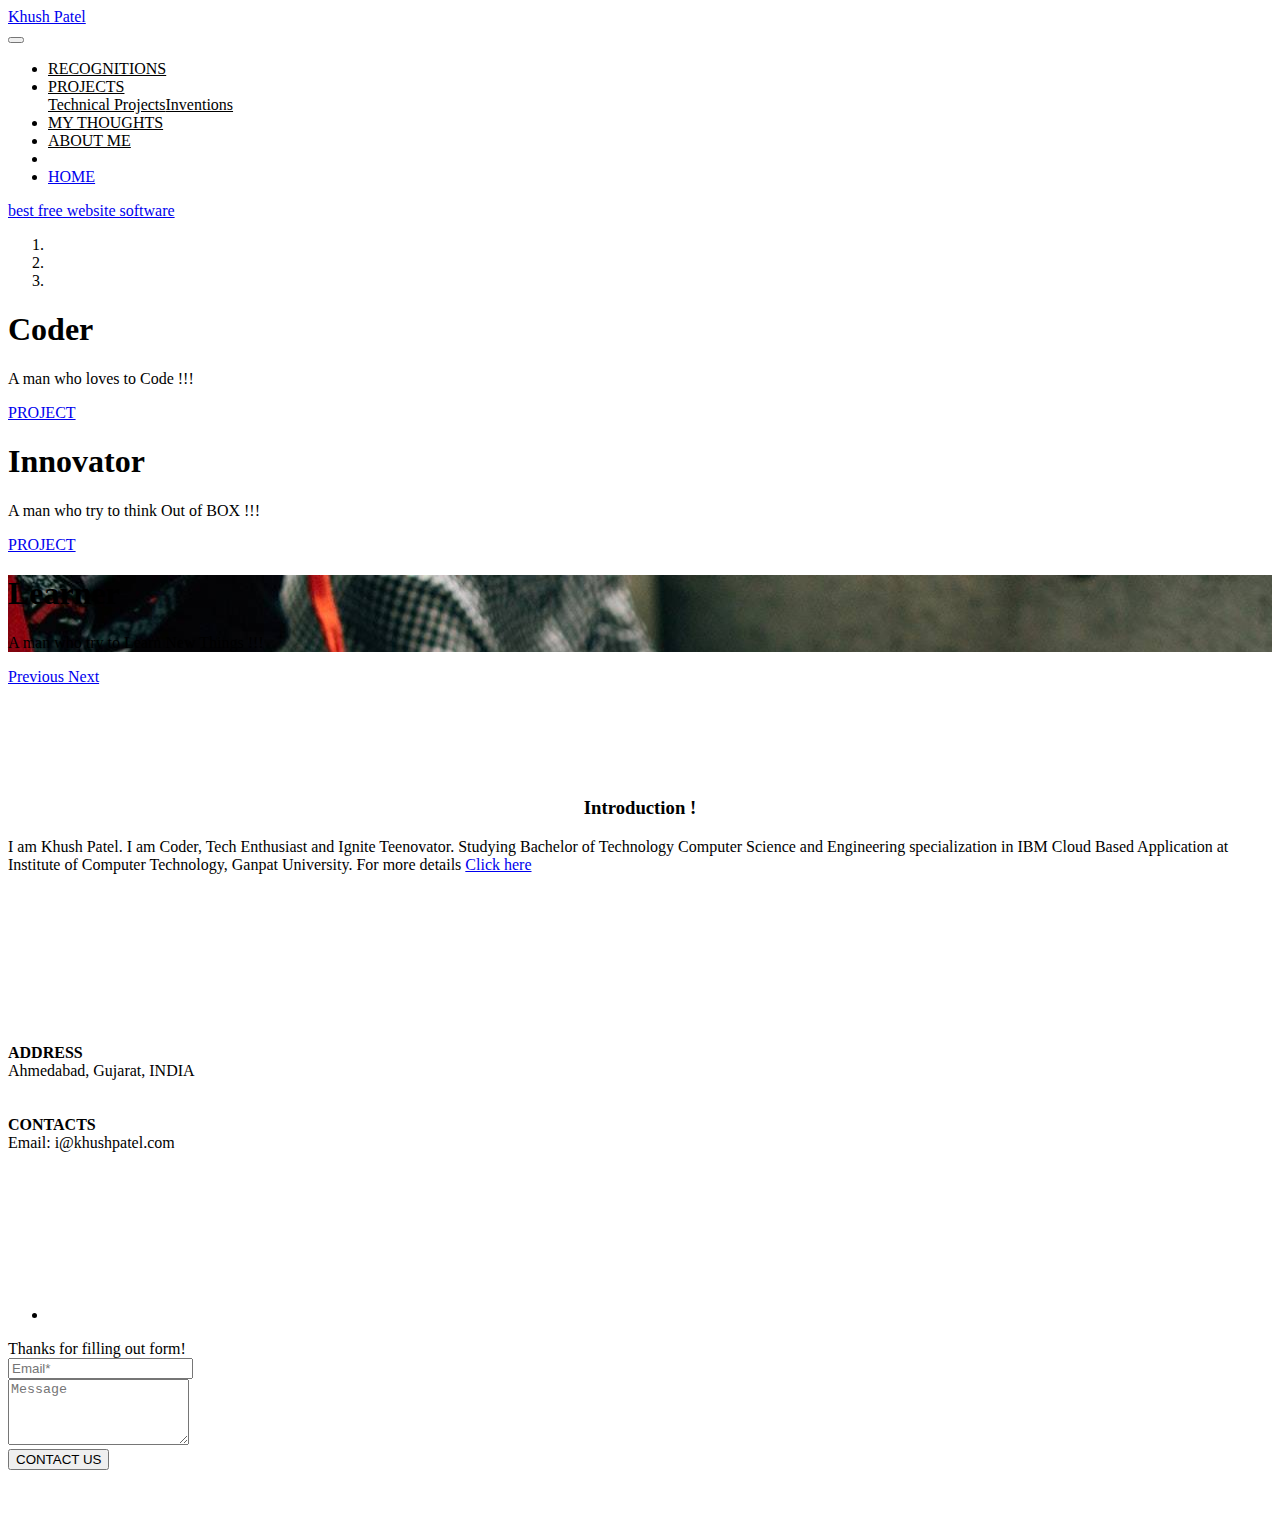
==== index.html @ f8b576a8 "create github pages" ====
<!DOCTYPE html>
<html >
<head>
  <!-- Site made with Mobirise Website Builder v4.6.2, https://mobirise.com -->
  <meta charset="UTF-8">
  <meta http-equiv="X-UA-Compatible" content="IE=edge">
  <meta name="generator" content="Mobirise v4.6.2, mobirise.com">
  <meta name="viewport" content="width=device-width, initial-scale=1, minimum-scale=1">
  <link rel="shortcut icon" href="assets/images/khush-patel-128x128.png" type="image/x-icon">
  <meta name="description" content="Khush Patel, Projects, github, iKhushPatel, Khushkumar Patel">
  <title>Khush Patel</title>
  <link rel="stylesheet" href="https://fonts.googleapis.com/css?family=Roboto:700,400&subset=cyrillic,latin,greek,vietnamese">
  <link rel="stylesheet" href="assets/bootstrap/css/bootstrap.min.css">
  <link rel="stylesheet" href="assets/mobirise/css/style.css">
  <link rel="stylesheet" href="assets/dropdown-menu/style.css">
  <link rel="stylesheet" href="assets/mobirise-slider/style.css">
  <link rel="stylesheet" href="assets/mobirise/css/mbr-additional.css" type="text/css">
  
  
  
</head>
<body>
  <section id="dropdown-menu-7" data-rv-view="0">

    <nav class="navbar navbar-dropdown transparent navbar-fixed-top bg-color">

        <div class="container">

            <div class="navbar-brand">
                
                <a class="text-danger" href="index.html">Khush Patel</a>
            </div>

            <button class="navbar-toggler pull-xs-right hidden-md-up" type="button" data-toggle="collapse" data-target="#exCollapsingNavbar">
                <div class="hamburger-icon"></div>
            </button>

            <ul class="nav-dropdown collapse pull-xs-right navbar-toggleable-sm nav navbar-nav" id="exCollapsingNavbar"><li class="nav-item"><a class="nav-link link" href="recognitions.html" aria-expanded="false">RECOGNITIONS</a></li><li class="nav-item dropdown"><a class="nav-link link dropdown-toggle" data-toggle="dropdown-submenu" href="#top" aria-expanded="false">PROJECTS</a><div class="dropdown-menu"><a class="dropdown-item" href="projects.html#msg-box2-t">Technical Projects</a><a class="dropdown-item" href="projects.html#msg-box2-u" aria-expanded="false">Inventions</a></div></li><li class="nav-item"><a class="nav-link link" href="blog.html" aria-expanded="false">MY THOUGHTS</a></li><li class="nav-item dropdown"><a class="nav-link link" href="aboutme.html" aria-expanded="false">ABOUT ME</a></li><li class="nav-item"><a class="nav-link link" href="https://mobirise.com/" aria-expanded="false"></a></li><li class="nav-item nav-btn"><a class="nav-link btn btn-danger-outline btn-danger" href="index.html">HOME</a></li></ul>

        </div>

    </nav>

</section>

<section class="engine"><a href="https://mobirise.ws/d">best free website software</a></section><section class="mbr-slider mbr-section mbr-section--no-padding carousel slide" data-ride="carousel" data-wrap="true" data-interval="5000" id="slider-e" data-rv-view="2" style="background-color: rgb(255, 255, 255);">
    <div class="mbr-section__container">
        <div>
            <ol class="carousel-indicators">
                <li data-app-prevent-settings="" data-target="#slider-e" data-slide-to="0" class="active"></li><li data-app-prevent-settings="" data-target="#slider-e" data-slide-to="1"></li><li data-app-prevent-settings="" data-target="#slider-e" class="" data-slide-to="2"></li>
            </ol>
            <div class="carousel-inner" role="listbox">
                <div class="mbr-box mbr-section mbr-section--relative mbr-section--fixed-size mbr-section--bg-adapted item dark center mbr-section--full-height active" style="background-image: url(assets/images/mbr-2-1620x1080.jpg);">
                    <div class="mbr-box__magnet mbr-box__magnet--center-left mbr-box__magnet--sm-padding mbr-after-navbar">
                                            
                        <div class=" container">
                            
                            <div class="row">
                                <div class=" col-md-offset-1 col-md-6">  

                                <div class="mbr-hero">
                                    <h1 class="mbr-hero__text">Coder</h1>

                                    <p class="mbr-hero__subtext">A man who loves to Code !!!</p>
                                </div>
                                <div class="mbr-buttons btn-inverse mbr-buttons--left"><a class="mbr-buttons__btn btn btn-lg btn-danger" href="https://github.com/iKhushPatel" target="_blank">PROJECT</a> </div>
                                </div>
                            </div>
                        </div>
                    </div>
                </div><div class="mbr-box mbr-section mbr-section--relative mbr-section--fixed-size mbr-section--bg-adapted item dark center mbr-section--full-height" style="background-image: url(assets/images/mbr-1619x1080.jpg);">
                    <div class="mbr-box__magnet mbr-box__magnet--center-left mbr-box__magnet--sm-padding mbr-after-navbar">
                                            
                        <div class=" container">
                            
                            <div class="row">
                                <div class=" col-md-offset-1 col-md-6">  

                                <div class="mbr-hero">
                                    <h1 class="mbr-hero__text">Innovator</h1>

                                    <p class="mbr-hero__subtext">A man who try to think Out of BOX !!!</p>
                                </div>
                                <div class="mbr-buttons btn-inverse mbr-buttons--left"><a class="mbr-buttons__btn btn btn-lg btn-danger" href="projects.html">PROJECT</a> </div>
                                </div>
                            </div>
                        </div>
                    </div>
                </div><div class="mbr-box mbr-section mbr-section--relative mbr-section--fixed-size mbr-section--bg-adapted item dark center mbr-section--full-height" style="background-image: url(assets/images/mbr-1618x1080.jpg);">
                    <div class="mbr-box__magnet mbr-box__magnet--center-left mbr-box__magnet--sm-padding mbr-after-navbar">
                                            
                        <div class=" container">
                            
                            <div class="row">
                                <div class=" col-md-offset-1 col-md-6">  

                                <div class="mbr-hero">
                                    <h1 class="mbr-hero__text">Learner</h1>

                                    <p class="mbr-hero__subtext">A man who try to Learn New Things !!!</p>
                                </div>
                                
                                </div>
                            </div>
                        </div>
                    </div>
                </div>
            </div>
            
            <a data-app-prevent-settings="" class="left carousel-control" role="button" data-slide="prev" href="#slider-e">
                <span class="glyphicon glyphicon-menu-left" aria-hidden="true"></span>
                <span class="sr-only">Previous</span>
            </a>
            <a data-app-prevent-settings="" class="right carousel-control" role="button" data-slide="next" href="#slider-e">
                <span class="glyphicon glyphicon-menu-right" aria-hidden="true"></span>
                <span class="sr-only">Next</span>
            </a>
        </div>
    </div>
</section>

<section class="mbr-section mbr-section--relative mbr-section--fixed-size" id="content5-g" data-rv-view="14" style="background-color: rgb(255, 255, 255);">
    
    <div class="mbr-section__container container mbr-section__container--first" style="padding-top: 93px;">
        <div class="mbr-header mbr-header--wysiwyg row">
            <div class="col-sm-8 col-sm-offset-2">
                <h3 class="mbr-header__text">Introduction !</h3>
                
            </div>
        </div>
    </div>
    <div class="mbr-section__container container mbr-section__container--last" style="padding-bottom: 93px;">
        <div class="row">
            <div class="mbr-article mbr-article--wysiwyg col-sm-8 col-sm-offset-2"><p>I am Khush Patel. I am Coder, Tech Enthusiast and Ignite Teenovator. Studying Bachelor of Technology Computer Science and Engineering specialization in IBM Cloud Based Application at Institute of Computer Technology, Ganpat University. For more details <a href="aboutme.html#content1-12" style="background-color: rgb(255, 255, 255);">Click here</a><br></p></div>
        </div>
    </div>
    
</section>

<section class="mbr-section mbr-section--relative mbr-section--fixed-size mbr-parallax-background" id="contacts3-1b" data-rv-view="17" style="background-image: url(assets/images/bg3.jpg);">
    <div class="mbr-overlay" style="opacity: 0.8; background-color: rgb(60, 60, 60);"></div>
    <div class="mbr-section__container container">
        <div class="mbr-contacts mbr-contacts--wysiwyg row" style="padding-top: 45px; padding-bottom: 45px;">
            <div class="col-sm-8">
                <div class="row">
                    <div class="col-sm-6">
                        <p class="mbr-contacts__text"><strong>ADDRESS</strong><br>Ahmedabad, Gujarat, INDIA<br>
<strong><br></strong><br><strong>CONTACTS</strong><br>
Email: i@khushpatel.com<br><br><br></p>
                    </div>
                    <div class="col-sm-6"><p class="mbr-contacts__text"><strong><br></strong></p><p class="mbr-contacts__text"><strong><br></strong></p><p class="mbr-contacts__text"><br></p><ul class="mbr-contacts__list"><li><br></li></ul></div>
                </div>
            </div>
            <div class="mbr-contacts__column col-sm-4" data-form-type="formoid">
                <div data-form-alert="true">
                    <div class="hide" data-form-alert-success="true">Thanks for filling out form!</div>
                </div>
                <form action="https://mobirise.com/" method="post" data-form-title="MESSAGE">
                    <input type="hidden" value="fx1TfspRDHKllQ6DxRbsRmpk/XUKnSS7DcECW5++jkvkdl9K2LYfgaJu+y04A5CCMUYGmTNbUPMuZvYz9nn/1oHba8h1lXzbzamYscK18fdgsmuZhBkwl/GfDX1Lk+Xu" data-form-email="true">
                    
                    <div class="form-group">
                        <input type="email" class="form-control input-sm input-inverse" name="email" required="" placeholder="Email*" data-form-field="Email">
                    </div>
                    
                    <div class="form-group">
                        <textarea class="form-control input-sm input-inverse" name="message" rows="4" placeholder="Message" data-form-field="Message"></textarea>
                    </div>
                    <div class="mbr-buttons mbr-buttons--right btn-inverse"><button type="submit" class="mbr-buttons__btn btn btn-danger">CONTACT US</button></div>
                </form>
            </div>
        </div>
    </div>
</section>


  <script src="assets/web/assets/jquery/jquery.min.js"></script>
  <script src="assets/bootstrap/js/bootstrap.min.js"></script>
  <script src="assets/smooth-scroll/smooth-scroll.js"></script>
  <script src="assets/bootstrap-carousel-swipe/bootstrap-carousel-swipe.js"></script>
  <!--[if lte IE 9]>
    <script src="assets/jquery-placeholder/jquery.placeholder.min.js"></script>
  <![endif]-->
  <script src="assets/jarallax/jarallax.js"></script>
  <script src="assets/mobirise/js/script.js"></script>
  <script src="assets/dropdown-menu/script.js"></script>
  <script src="assets/formoid/formoid.min.js"></script>
  
  
</body>
</html>
---- assets/mobirise/css/mbr-additional.css ----
@import url(https://fonts.googleapis.com/css?family=Roboto:400,300,700);
#content5-g .mbr-header .mbr-header__text {
  text-align: center;
  color: #000000;
}
#content5-g .mbr-header .mbr-header__subtext {
  text-align: center;
  color: #fff;
}
#content5-g .mbr-article {
  color: #fac51c;
  text-align: left;
}
#content5-g .mbr-article P {
  color: #000000;
}
#dropdown-menu-7 .hide-buttons [data-button] {
  display: none !important;
}
#dropdown-menu-7 .nav .link,
#dropdown-menu-7 .dropdown-item {
  font-size: 1em;
  color: #000000;
}
#dropdown-menu-7 .navbar,
#dropdown-menu-7 .dropdown-menu {
  background: #ffffff;
}
#dropdown-menu-7 .dropdown-menu .dropdown-toggle[aria-expanded="true"],
#dropdown-menu-7 .dropdown-menu a:hover,
#dropdown-menu-7 .dropdown-menu a:focus {
  background: #f5f5f5;
}
#dropdown-menu-7 .navbar-toggler {
  color: #000000;
}
#msg-box2-t .mbr-header .mbr-header__text {
  color: #252525;
}
#msg-box2-t .mbr-article {
  color: #252525;
}
#dropdown-menu-p .hide-buttons [data-button] {
  display: none !important;
}
#dropdown-menu-p .nav .link,
#dropdown-menu-p .dropdown-item {
  font-size: 1em;
  color: #000000;
}
#dropdown-menu-p .navbar,
#dropdown-menu-p .dropdown-menu {
  background: #ffffff;
}
#dropdown-menu-p .dropdown-menu .dropdown-toggle[aria-expanded="true"],
#dropdown-menu-p .dropdown-menu a:hover,
#dropdown-menu-p .dropdown-menu a:focus {
  background: #f5f5f5;
}
#dropdown-menu-p .navbar-toggler {
  color: #000000;
}
#msg-box2-u .mbr-header .mbr-header__text {
  color: #252525;
}
#msg-box2-u .mbr-article {
  color: #252525;
}

#dropdown-menu-h .hide-buttons [data-button] {
  display: none !important;
}
#dropdown-menu-h .nav .link,
#dropdown-menu-h .dropdown-item {
  font-size: 1em;
  color: #000000;
}
#dropdown-menu-h .navbar,
#dropdown-menu-h .dropdown-menu {
  background: #ffffff;
}
#dropdown-menu-h .dropdown-menu .dropdown-toggle[aria-expanded="true"],
#dropdown-menu-h .dropdown-menu a:hover,
#dropdown-menu-h .dropdown-menu a:focus {
  background: #f5f5f5;
}
#dropdown-menu-h .navbar-toggler {
  color: #000000;
}
#msg-box2-i .mbr-header .mbr-header__text {
  color: #252525;
  font-family: 'Roboto', sans-serif;
}
#msg-box2-i .mbr-article {
  color: #252525;
}
#msg-box1-l .mbr-header .mbr-header__text {
  color: #fff;
}
#msg-box1-l .mbr-article {
  color: #000000;
}
#msg-box2-k .mbr-header .mbr-header__text {
  color: #252525;
}
#msg-box2-k .mbr-article {
  color: #252525;
}
#msg-box1-o .mbr-header .mbr-header__text {
  color: #fff;
}
#msg-box1-o .mbr-article {
  color: #000000;
}
#header3-1g P {
  font-size: 18px;
  text-align: center;
}
#dropdown-menu-10 .hide-buttons [data-button] {
  display: none !important;
}
#dropdown-menu-10 .nav .link,
#dropdown-menu-10 .dropdown-item {
  font-size: 1em;
  color: #000000;
}
#dropdown-menu-10 .navbar,
#dropdown-menu-10 .dropdown-menu {
  background: #ffffff;
}
#dropdown-menu-10 .dropdown-menu .dropdown-toggle[aria-expanded="true"],
#dropdown-menu-10 .dropdown-menu a:hover,
#dropdown-menu-10 .dropdown-menu a:focus {
  background: #f5f5f5;
}
#dropdown-menu-10 .navbar-toggler {
  color: #000000;
}
#msg-box2-1q .mbr-header .mbr-header__text {
  color: #252525;
}
#msg-box2-1q .mbr-article {
  color: #252525;
}
#dropdown-menu-1i .hide-buttons [data-button] {
  display: none !important;
}
#dropdown-menu-1i .nav .link,
#dropdown-menu-1i .dropdown-item {
  font-size: 1em;
  color: #000000;
}
#dropdown-menu-1i .navbar,
#dropdown-menu-1i .dropdown-menu {
  background: #ffffff;
}
#dropdown-menu-1i .dropdown-menu .dropdown-toggle[aria-expanded="true"],
#dropdown-menu-1i .dropdown-menu a:hover,
#dropdown-menu-1i .dropdown-menu a:focus {
  background: #f5f5f5;
}
#dropdown-menu-1i .navbar-toggler {
  color: #000000;
}
#content1-1o DIV {
  text-align: left;
}
#msg-box2-1r .mbr-header .mbr-header__text {
  color: #252525;
}
#msg-box2-1r .mbr-article {
  color: #252525;
}
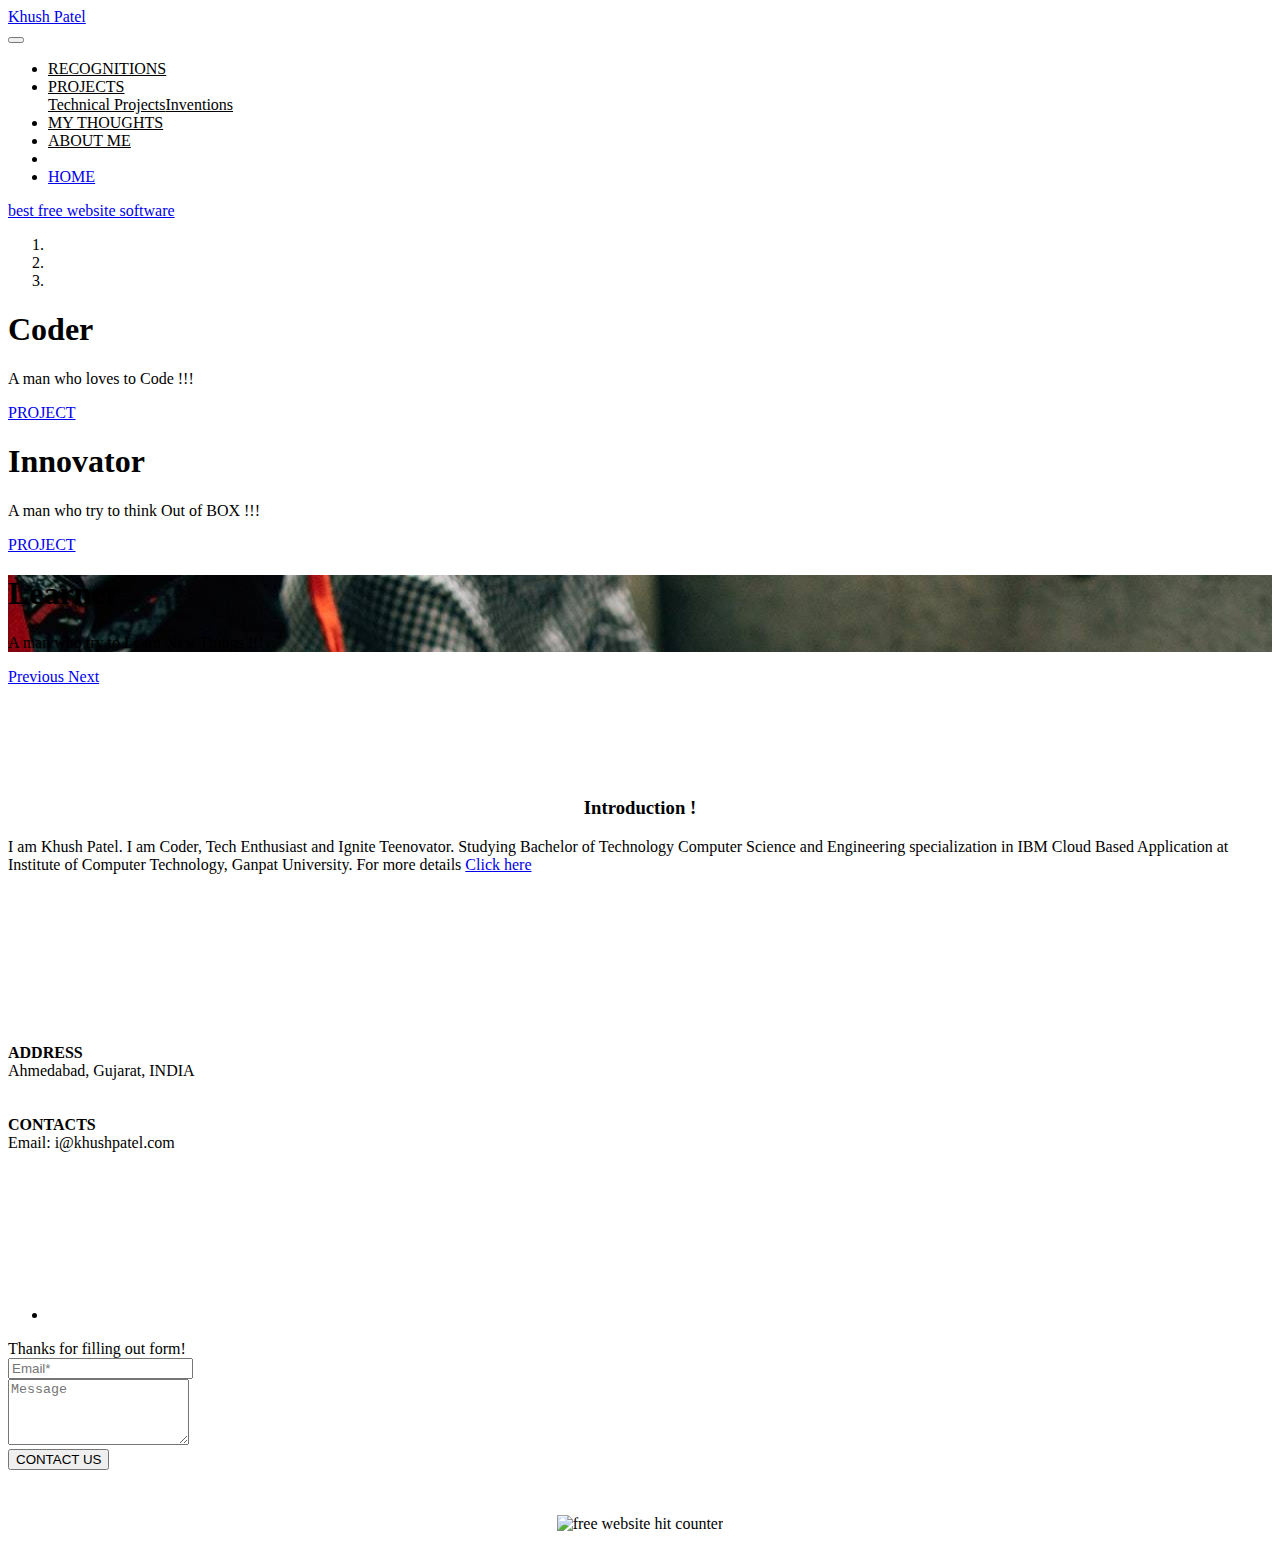
==== commit db3597be: "Counter Added" ====
--- a/index.html
+++ b/index.html
@@ -170,6 +170,7 @@
             </div>
         </div>
     </div>
+  <div align='center'><img src='http://www.free-website-hit-counter.com/c.php?d=9&id=112781&s=7' border='0' title='free website hit counter'><br / ><small></small></div>
 </section>
 
 
@@ -187,4 +188,4 @@
   
   
 </body>
-</html>+</html>
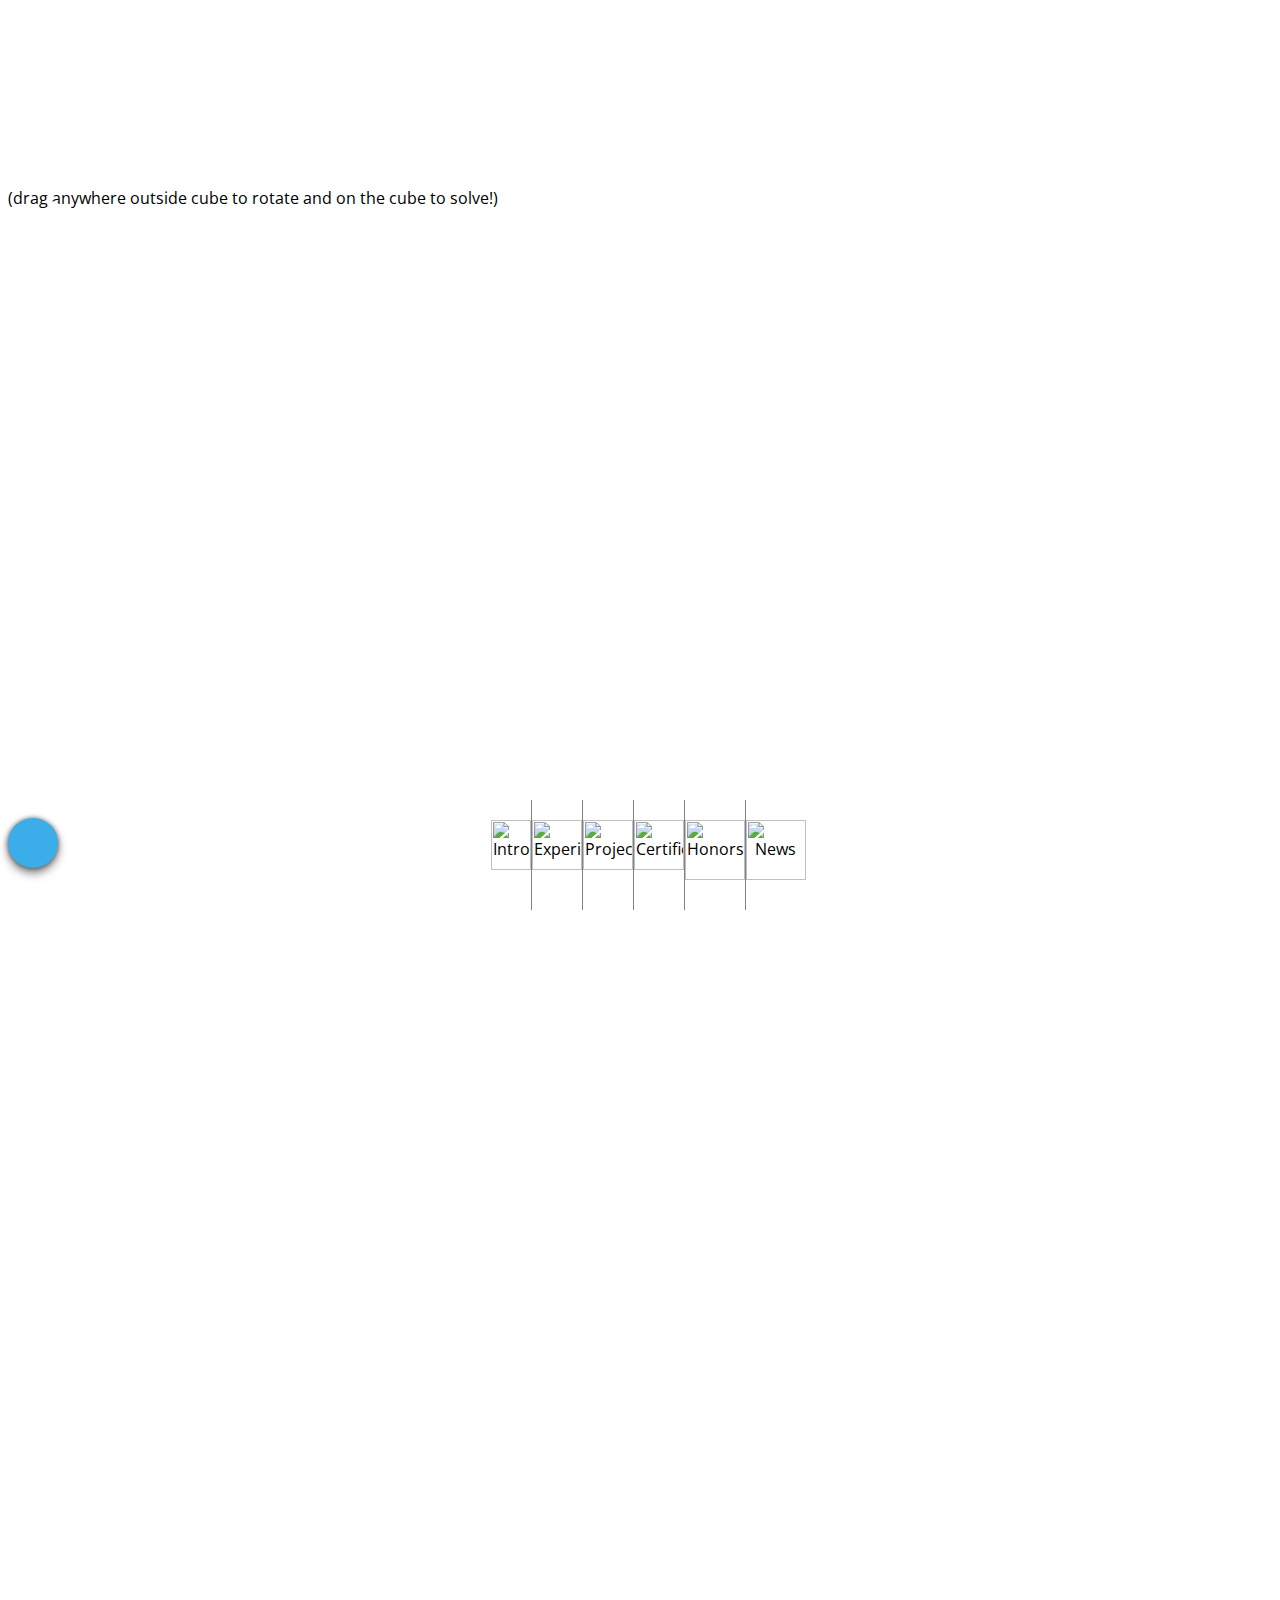
==== commit b1ea55af: "Text Justify and DG Award" ====
--- a/index.html
+++ b/index.html
@@ -1,191 +1,842 @@
-<!DOCTYPE html>
-<html >
+
+<html>
 <head>
-  <!-- Site made with Mobirise Website Builder v4.6.2, https://mobirise.com -->
-  <meta charset="UTF-8">
-  <meta http-equiv="X-UA-Compatible" content="IE=edge">
-  <meta name="generator" content="Mobirise v4.6.2, mobirise.com">
-  <meta name="viewport" content="width=device-width, initial-scale=1, minimum-scale=1">
-  <link rel="shortcut icon" href="assets/images/khush-patel-128x128.png" type="image/x-icon">
-  <meta name="description" content="Khush Patel, Projects, github, iKhushPatel, Khushkumar Patel">
-  <title>Khush Patel</title>
-  <link rel="stylesheet" href="https://fonts.googleapis.com/css?family=Roboto:700,400&subset=cyrillic,latin,greek,vietnamese">
-  <link rel="stylesheet" href="assets/bootstrap/css/bootstrap.min.css">
-  <link rel="stylesheet" href="assets/mobirise/css/style.css">
-  <link rel="stylesheet" href="assets/dropdown-menu/style.css">
-  <link rel="stylesheet" href="assets/mobirise-slider/style.css">
-  <link rel="stylesheet" href="assets/mobirise/css/mbr-additional.css" type="text/css">
-  
-  
-  
+	<link rel="stylesheet" type="text/css"  href="css/lib/bootstrap.min.css">
+    <link rel="stylesheet" type="text/css" href="fonts/font-awesome/css/font-awesome.min.css">
+    <link rel="stylesheet" type="text/css" href="fonts/ionicons/css/ionicons.min.css">
+    <link rel="stylesheet" type="text/css"  href="css/floating-menu.css">
+    <link rel="stylesheet" type="text/css"  href="css/custom-style.css">
+    <link rel="stylesheet" type="text/css"  href="css/cube.css">
+    <link href="http://fonts.googleapis.com/css?family=Lato:300,400" rel="stylesheet" type="text/css"/>
+	<title>Khush Patel</title>
+	<meta name="viewport" content="width=device-width" />
+	<meta name="description" content="Khush Patel, Projects, github, iKhushPatel, Khushkumar Patel">
+
+	<link rel="apple-touch-icon" sizes="57x57" href="icons/apple-touch-icon-57x57.png">
+	<link rel="apple-touch-icon" sizes="60x60" href="icons/apple-touch-icon-60x60.png">
+	<link rel="apple-touch-icon" sizes="72x72" href="icons/apple-touch-icon-72x72.png">
+	<link rel="apple-touch-icon" sizes="76x76" href="icons/apple-touch-icon-76x76.png">
+	<link rel="apple-touch-icon" sizes="114x114" href="icons/apple-touch-icon-114x114.png">
+	<link rel="apple-touch-icon" sizes="120x120" href="icons/apple-touch-icon-120x120.png">
+	<link rel="apple-touch-icon" sizes="144x144" href="icons/apple-touch-icon-144x144.png">
+	<link rel="apple-touch-icon" sizes="152x152" href="icons/apple-touch-icon-152x152.png">
+	<link rel="apple-touch-icon" sizes="180x180" href="icons/apple-touch-icon-180x180.png">
+	<link rel="icon" type="image/png" href="icons/favicon-32x32.png" sizes="32x32">
+	<link rel="icon" type="image/png" href="icons/android-chrome-192x192.png" sizes="192x192">
+	<link rel="icon" type="image/png" href="icons/favicon-96x96.png" sizes="96x96">
+	<link rel="icon" type="image/png" href="icons/favicon-16x16.png" sizes="16x16">
+	<link rel="manifest" href="icons/manifest.json">
+	<link rel="mask-icon" href="icons/safari-pinned-tab.svg" color="#5bbad5">
+	<meta name="msapplication-TileColor" content="#da532c">
+	<meta name="msapplication-TileImage" content="/mstile-144x144.png">
+	<meta name="theme-color" content="#3bade9">
 </head>
 <body>
-  <section id="dropdown-menu-7" data-rv-view="0">
+	<div id="header mobile-display-none">
+		<div class="row mobile-display-block mobile-menu">
+			<div class="col-sm-12 text-left landing">
+				<h2><a class="" href="http://www.khushpatel.com"><i class="fa fa-home fa-2x"></i></a></h2>
+			</div>
+		</div>
+		<div>
+			<div class="menu-collapsed custom-collapse">
+		        <div id="nav-icon2">
+		          <span></span>
+		          <span></span>
+		          <span></span>
+		          <span></span>
+		          <span></span>
+		          <span></span>
+		        </div>
+		    </div>
+		    <div class="menu-overlay menu-overlay-scale custom-collapse">
+		        <span class="menu-overlay-close pull-right"><i class="ion-android-close"></i></span>
+		        <nav>
+		            <ul>
+		                <li class="Intro-menu"><a href="Intro.html">Intro</a>
+		                <li class="Experience-menu"><a href="Experience.html " class="">Experience</a></li>
+		                <li class="Projects-menu"><a href="Projects.html" class="">Projects</a></li>
+		                <li class="Certifications-menu"><a href="Certifications.html " class="">Certifications</a></li>
+		                <li class="Honors-menu"><a href="Honors.html" class="">Honors</a></li>
+		                <li class="News-menu"><a href="News.html" class="">News</a></li>
+		            </ul>
+		        </nav>
+		    </div>
+		</div>
+	</div>
+	<section>
+		<div class="container">
+			<div class="row">
+				<div class="col-md-6 col-sm-12 text-center col-md-offset-3  col-lg-offset-3">
+					<div class="mobile-margin-top-100">
+						<h1 class="text-center">Khush Patel</h1>
+						<h3 class="text-center">Our Lives are like Rubik cube, each phase has enigma to solve</h3>
+						<h4 class="text-center mobile-display-none">(drag anywhere outside cube to rotate and on the cube to solve!)</h4>
+						<h4 class="text-center mobile-display-block">(to play with cube open website in desktop!)</h4>
+						<!-- --- @start canvas-->
+						<div class="centered_div mobile-display-none">
+						<div class="canvas theme-realistic">
+						  <div class="cube-wrapper">
+						    <div class="cube">
+						      <div data-x="y" data-y="x" data-control="top" class="swiper top"></div>
+						      <div data-x="y" data-y="x" data-control="bottom" class="swiper bottom"></div>
+						      <div data-x="y" data-y="z" data-control="left" class="swiper left"></div>
+						      <div data-x="y" data-y="z" data-control="right" class="swiper right"></div>
+						      <div data-x="z" data-y="x" data-control="front" class="swiper front"></div>
+						      <div data-x="z" data-y="x" data-control="back" class="swiper back"></div>
+						      <!-- --- @start grip-->
+						      <div class="grip">
+						        <div class="axis axis-grip"></div>
+						      </div>
+						      <!-- --- @start parts-->
+						      <div data-x="0" data-y="0" data-z="0" class="cube-part-wrapper cube-part-wrapper-000">
+						        <div class="axis axis-part">
+						          <ul class="cube-part">
+						            <li class="side top">
+						              <div class="sticker"></div>
+						            </li>
+						            <li class="side bottom yellow">
+						              <div class="sticker"></div>
+						            </li>
+						            <li class="side right">
+						              <div class="sticker"></div>
+						            </li>
+						            <li class="side left red">
+						              <div class="sticker"></div>
+						            </li>
+						            <li class="side back">
+						              <div class="sticker"></div>
+						            </li>
+						            <li class="side front blue">
+						              <div class="sticker"></div>
+						            </li>
+						          </ul>
+						        </div>
+						      </div>
+						      <div data-x="0" data-y="0" data-z="1" class="cube-part-wrapper cube-part-wrapper-001">
+						        <div class="axis axis-part">
+						          <ul class="cube-part">
+						            <li class="side top">
+						              <div class="sticker"></div>
+						            </li>
+						            <li class="side bottom">
+						              <div class="sticker"></div>
+						            </li>
+						            <li class="side right">
+						              <div class="sticker"></div>
+						            </li>
+						            <li class="side left red">
+						              <div class="sticker"></div>
+						            </li>
+						            <li class="side back">
+						              <div class="sticker"></div>
+						            </li>
+						            <li class="side front blue">
+						              <div class="sticker"></div>
+						            </li>
+						          </ul>
+						        </div>
+						      </div>
+						      <div data-x="0" data-y="0" data-z="2" class="cube-part-wrapper cube-part-wrapper-002">
+						        <div class="axis axis-part">
+						          <ul class="cube-part">
+						            <li class="side top white">
+						              <div class="sticker"></div>
+						            </li>
+						            <li class="side bottom">
+						              <div class="sticker"></div>
+						            </li>
+						            <li class="side right">
+						              <div class="sticker"></div>
+						            </li>
+						            <li class="side left red">
+						              <div class="sticker"></div>
+						            </li>
+						            <li class="side back">
+						              <div class="sticker"></div>
+						            </li>
+						            <li class="side front blue">
+						              <div class="sticker"></div>
+						            </li>
+						          </ul>
+						        </div>
+						      </div>
+						      <div data-x="0" data-y="1" data-z="0" class="cube-part-wrapper cube-part-wrapper-010">
+						        <div class="axis axis-part">
+						          <ul class="cube-part">
+						            <li class="side top">
+						              <div class="sticker"></div>
+						            </li>
+						            <li class="side bottom yellow">
+						              <div class="sticker"></div>
+						            </li>
+						            <li class="side right">
+						              <div class="sticker"></div>
+						            </li>
+						            <li class="side left">
+						              <div class="sticker"></div>
+						            </li>
+						            <li class="side back">
+						              <div class="sticker"></div>
+						            </li>
+						            <li class="side front blue">
+						              <div class="sticker"></div>
+						            </li>
+						          </ul>
+						        </div>
+						      </div>
+						      <div data-x="0" data-y="1" data-z="1" class="cube-part-wrapper cube-part-wrapper-011">
+						        <div class="axis axis-part">
+						          <ul class="cube-part">
+						            <li class="side top">
+						              <div class="sticker"></div>
+						            </li>
+						            <li class="side bottom">
+						              <div class="sticker"></div>
+						            </li>
+						            <li class="side right">
+						              <div class="sticker"></div>
+						            </li>
+						            <li class="side left">
+						              <div class="sticker"></div>
+						            </li>
+						            <li class="side back">
+						              <div class="sticker"></div>
+						            </li>
+						            <li class="side front blue">
+						              <div class="sticker"></div>
+						            </li>
+						          </ul>
+						        </div>
+						      </div>
+						      <div data-x="0" data-y="1" data-z="2" class="cube-part-wrapper cube-part-wrapper-012">
+						        <div class="axis axis-part">
+						          <ul class="cube-part">
+						            <li class="side top white">
+						              <div class="sticker"></div>
+						            </li>
+						            <li class="side bottom">
+						              <div class="sticker"></div>
+						            </li>
+						            <li class="side right">
+						              <div class="sticker"></div>
+						            </li>
+						            <li class="side left">
+						              <div class="sticker"></div>
+						            </li>
+						            <li class="side back">
+						              <div class="sticker"></div>
+						            </li>
+						            <li class="side front blue">
+						              <div class="sticker"></div>
+						            </li>
+						          </ul>
+						        </div>
+						      </div>
+						      <div data-x="0" data-y="2" data-z="0" class="cube-part-wrapper cube-part-wrapper-020">
+						        <div class="axis axis-part">
+						          <ul class="cube-part">
+						            <li class="side top">
+						              <div class="sticker"></div>
+						            </li>
+						            <li class="side bottom yellow">
+						              <div class="sticker"></div>
+						            </li>
+						            <li class="side right orange">
+						              <div class="sticker"></div>
+						            </li>
+						            <li class="side left">
+						              <div class="sticker"></div>
+						            </li>
+						            <li class="side back">
+						              <div class="sticker"></div>
+						            </li>
+						            <li class="side front blue">
+						              <div class="sticker"></div>
+						            </li>
+						          </ul>
+						        </div>
+						      </div>
+						      <div data-x="0" data-y="2" data-z="1" class="cube-part-wrapper cube-part-wrapper-021">
+						        <div class="axis axis-part">
+						          <ul class="cube-part">
+						            <li class="side top">
+						              <div class="sticker"></div>
+						            </li>
+						            <li class="side bottom">
+						              <div class="sticker"></div>
+						            </li>
+						            <li class="side right orange">
+						              <div class="sticker"></div>
+						            </li>
+						            <li class="side left">
+						              <div class="sticker"></div>
+						            </li>
+						            <li class="side back">
+						              <div class="sticker"></div>
+						            </li>
+						            <li class="side front blue">
+						              <div class="sticker"></div>
+						            </li>
+						          </ul>
+						        </div>
+						      </div>
+						      <div data-x="0" data-y="2" data-z="2" class="cube-part-wrapper cube-part-wrapper-022">
+						        <div class="axis axis-part">
+						          <ul class="cube-part">
+						            <li class="side top white">
+						              <div class="sticker"></div>
+						            </li>
+						            <li class="side bottom">
+						              <div class="sticker"></div>
+						            </li>
+						            <li class="side right orange">
+						              <div class="sticker"></div>
+						            </li>
+						            <li class="side left">
+						              <div class="sticker"></div>
+						            </li>
+						            <li class="side back">
+						              <div class="sticker"></div>
+						            </li>
+						            <li class="side front blue">
+						              <div class="sticker"></div>
+						            </li>
+						          </ul>
+						        </div>
+						      </div>
+						      <div data-x="1" data-y="0" data-z="0" class="cube-part-wrapper cube-part-wrapper-100">
+						        <div class="axis axis-part">
+						          <ul class="cube-part">
+						            <li class="side top">
+						              <div class="sticker"></div>
+						            </li>
+						            <li class="side bottom yellow">
+						              <div class="sticker"></div>
+						            </li>
+						            <li class="side right">
+						              <div class="sticker"></div>
+						            </li>
+						            <li class="side left red">
+						              <div class="sticker"></div>
+						            </li>
+						            <li class="side back">
+						              <div class="sticker"></div>
+						            </li>
+						            <li class="side front">
+						              <div class="sticker"></div>
+						            </li>
+						          </ul>
+						        </div>
+						      </div>
+						      <div data-x="1" data-y="0" data-z="1" class="cube-part-wrapper cube-part-wrapper-101">
+						        <div class="axis axis-part">
+						          <ul class="cube-part">
+						            <li class="side top">
+						              <div class="sticker"></div>
+						            </li>
+						            <li class="side bottom">
+						              <div class="sticker"></div>
+						            </li>
+						            <li class="side right">
+						              <div class="sticker"></div>
+						            </li>
+						            <li class="side left red">
+						              <div class="sticker"></div>
+						            </li>
+						            <li class="side back">
+						              <div class="sticker"></div>
+						            </li>
+						            <li class="side front">
+						              <div class="sticker"></div>
+						            </li>
+						          </ul>
+						        </div>
+						      </div>
+						      <div data-x="1" data-y="0" data-z="2" class="cube-part-wrapper cube-part-wrapper-102">
+						        <div class="axis axis-part">
+						          <ul class="cube-part">
+						            <li class="side top white">
+						              <div class="sticker"></div>
+						            </li>
+						            <li class="side bottom">
+						              <div class="sticker"></div>
+						            </li>
+						            <li class="side right">
+						              <div class="sticker"></div>
+						            </li>
+						            <li class="side left red">
+						              <div class="sticker"></div>
+						            </li>
+						            <li class="side back">
+						              <div class="sticker"></div>
+						            </li>
+						            <li class="side front">
+						              <div class="sticker"></div>
+						            </li>
+						          </ul>
+						        </div>
+						      </div>
+						      <div data-x="1" data-y="1" data-z="0" class="cube-part-wrapper cube-part-wrapper-110">
+						        <div class="axis axis-part">
+						          <ul class="cube-part">
+						            <li class="side top">
+						              <div class="sticker"></div>
+						            </li>
+						            <li class="side bottom yellow">
+						              <div class="sticker"></div>
+						            </li>
+						            <li class="side right">
+						              <div class="sticker"></div>
+						            </li>
+						            <li class="side left">
+						              <div class="sticker"></div>
+						            </li>
+						            <li class="side back">
+						              <div class="sticker"></div>
+						            </li>
+						            <li class="side front">
+						              <div class="sticker"></div>
+						            </li>
+						          </ul>
+						        </div>
+						      </div>
+						      <div data-x="1" data-y="1" data-z="1" class="cube-part-wrapper cube-part-wrapper-111">
+						        <div class="axis axis-part">
+						          <ul class="cube-part">
+						            <li class="side top">
+						              <div class="sticker"></div>
+						            </li>
+						            <li class="side bottom">
+						              <div class="sticker"></div>
+						            </li>
+						            <li class="side right">
+						              <div class="sticker"></div>
+						            </li>
+						            <li class="side left">
+						              <div class="sticker"></div>
+						            </li>
+						            <li class="side back">
+						              <div class="sticker"></div>
+						            </li>
+						            <li class="side front">
+						              <div class="sticker"></div>
+						            </li>
+						          </ul>
+						        </div>
+						      </div>
+						      <div data-x="1" data-y="1" data-z="2" class="cube-part-wrapper cube-part-wrapper-112">
+						        <div class="axis axis-part">
+						          <ul class="cube-part">
+						            <li class="side top white">
+						              <div class="sticker"></div>
+						            </li>
+						            <li class="side bottom">
+						              <div class="sticker"></div>
+						            </li>
+						            <li class="side right">
+						              <div class="sticker"></div>
+						            </li>
+						            <li class="side left">
+						              <div class="sticker"></div>
+						            </li>
+						            <li class="side back">
+						              <div class="sticker"></div>
+						            </li>
+						            <li class="side front">
+						              <div class="sticker"></div>
+						            </li>
+						          </ul>
+						        </div>
+						      </div>
+						      <div data-x="1" data-y="2" data-z="0" class="cube-part-wrapper cube-part-wrapper-120">
+						        <div class="axis axis-part">
+						          <ul class="cube-part">
+						            <li class="side top">
+						              <div class="sticker"></div>
+						            </li>
+						            <li class="side bottom yellow">
+						              <div class="sticker"></div>
+						            </li>
+						            <li class="side right orange">
+						              <div class="sticker"></div>
+						            </li>
+						            <li class="side left">
+						              <div class="sticker"></div>
+						            </li>
+						            <li class="side back">
+						              <div class="sticker"></div>
+						            </li>
+						            <li class="side front">
+						              <div class="sticker"></div>
+						            </li>
+						          </ul>
+						        </div>
+						      </div>
+						      <div data-x="1" data-y="2" data-z="1" class="cube-part-wrapper cube-part-wrapper-121">
+						        <div class="axis axis-part">
+						          <ul class="cube-part">
+						            <li class="side top">
+						              <div class="sticker"></div>
+						            </li>
+						            <li class="side bottom">
+						              <div class="sticker"></div>
+						            </li>
+						            <li class="side right orange">
+						              <div class="sticker"></div>
+						            </li>
+						            <li class="side left">
+						              <div class="sticker"></div>
+						            </li>
+						            <li class="side back">
+						              <div class="sticker"></div>
+						            </li>
+						            <li class="side front">
+						              <div class="sticker"></div>
+						            </li>
+						          </ul>
+						        </div>
+						      </div>
+						      <div data-x="1" data-y="2" data-z="2" class="cube-part-wrapper cube-part-wrapper-122">
+						        <div class="axis axis-part">
+						          <ul class="cube-part">
+						            <li class="side top white">
+						              <div class="sticker"></div>
+						            </li>
+						            <li class="side bottom">
+						              <div class="sticker"></div>
+						            </li>
+						            <li class="side right orange">
+						              <div class="sticker"></div>
+						            </li>
+						            <li class="side left">
+						              <div class="sticker"></div>
+						            </li>
+						            <li class="side back">
+						              <div class="sticker"></div>
+						            </li>
+						            <li class="side front">
+						              <div class="sticker"></div>
+						            </li>
+						          </ul>
+						        </div>
+						      </div>
+						      <div data-x="2" data-y="0" data-z="0" class="cube-part-wrapper cube-part-wrapper-200">
+						        <div class="axis axis-part">
+						          <ul class="cube-part">
+						            <li class="side top">
+						              <div class="sticker"></div>
+						            </li>
+						            <li class="side bottom yellow">
+						              <div class="sticker"></div>
+						            </li>
+						            <li class="side right">
+						              <div class="sticker"></div>
+						            </li>
+						            <li class="side left red">
+						              <div class="sticker"></div>
+						            </li>
+						            <li class="side back green">
+						              <div class="sticker"></div>
+						            </li>
+						            <li class="side front">
+						              <div class="sticker"></div>
+						            </li>
+						          </ul>
+						        </div>
+						      </div>
+						      <div data-x="2" data-y="0" data-z="1" class="cube-part-wrapper cube-part-wrapper-201">
+						        <div class="axis axis-part">
+						          <ul class="cube-part">
+						            <li class="side top">
+						              <div class="sticker"></div>
+						            </li>
+						            <li class="side bottom">
+						              <div class="sticker"></div>
+						            </li>
+						            <li class="side right">
+						              <div class="sticker"></div>
+						            </li>
+						            <li class="side left red">
+						              <div class="sticker"></div>
+						            </li>
+						            <li class="side back green">
+						              <div class="sticker"></div>
+						            </li>
+						            <li class="side front">
+						              <div class="sticker"></div>
+						            </li>
+						          </ul>
+						        </div>
+						      </div>
+						      <div data-x="2" data-y="0" data-z="2" class="cube-part-wrapper cube-part-wrapper-202">
+						        <div class="axis axis-part">
+						          <ul class="cube-part">
+						            <li class="side top white">
+						              <div class="sticker"></div>
+						            </li>
+						            <li class="side bottom">
+						              <div class="sticker"></div>
+						            </li>
+						            <li class="side right">
+						              <div class="sticker"></div>
+						            </li>
+						            <li class="side left red">
+						              <div class="sticker"></div>
+						            </li>
+						            <li class="side back green">
+						              <div class="sticker"></div>
+						            </li>
+						            <li class="side front">
+						              <div class="sticker"></div>
+						            </li>
+						          </ul>
+						        </div>
+						      </div>
+						      <div data-x="2" data-y="1" data-z="0" class="cube-part-wrapper cube-part-wrapper-210">
+						        <div class="axis axis-part">
+						          <ul class="cube-part">
+						            <li class="side top">
+						              <div class="sticker"></div>
+						            </li>
+						            <li class="side bottom yellow">
+						              <div class="sticker"></div>
+						            </li>
+						            <li class="side right">
+						              <div class="sticker"></div>
+						            </li>
+						            <li class="side left">
+						              <div class="sticker"></div>
+						            </li>
+						            <li class="side back green">
+						              <div class="sticker"></div>
+						            </li>
+						            <li class="side front">
+						              <div class="sticker"></div>
+						            </li>
+						          </ul>
+						        </div>
+						      </div>
+						      <div data-x="2" data-y="1" data-z="1" class="cube-part-wrapper cube-part-wrapper-211">
+						        <div class="axis axis-part">
+						          <ul class="cube-part">
+						            <li class="side top">
+						              <div class="sticker"></div>
+						            </li>
+						            <li class="side bottom">
+						              <div class="sticker"></div>
+						            </li>
+						            <li class="side right">
+						              <div class="sticker"></div>
+						            </li>
+						            <li class="side left">
+						              <div class="sticker"></div>
+						            </li>
+						            <li class="side back green">
+						              <div class="sticker"></div>
+						            </li>
+						            <li class="side front">
+						              <div class="sticker"></div>
+						            </li>
+						          </ul>
+						        </div>
+						      </div>
+						      <div data-x="2" data-y="1" data-z="2" class="cube-part-wrapper cube-part-wrapper-212">
+						        <div class="axis axis-part">
+						          <ul class="cube-part">
+						            <li class="side top white">
+						              <div class="sticker"></div>
+						            </li>
+						            <li class="side bottom">
+						              <div class="sticker"></div>
+						            </li>
+						            <li class="side right">
+						              <div class="sticker"></div>
+						            </li>
+						            <li class="side left">
+						              <div class="sticker"></div>
+						            </li>
+						            <li class="side back green">
+						              <div class="sticker"></div>
+						            </li>
+						            <li class="side front">
+						              <div class="sticker"></div>
+						            </li>
+						          </ul>
+						        </div>
+						      </div>
+						      <div data-x="2" data-y="2" data-z="0" class="cube-part-wrapper cube-part-wrapper-220">
+						        <div class="axis axis-part">
+						          <ul class="cube-part">
+						            <li class="side top">
+						              <div class="sticker"></div>
+						            </li>
+						            <li class="side bottom yellow">
+						              <div class="sticker"></div>
+						            </li>
+						            <li class="side right orange">
+						              <div class="sticker"></div>
+						            </li>
+						            <li class="side left">
+						              <div class="sticker"></div>
+						            </li>
+						            <li class="side back green">
+						              <div class="sticker"></div>
+						            </li>
+						            <li class="side front">
+						              <div class="sticker"></div>
+						            </li>
+						          </ul>
+						        </div>
+						      </div>
+						      <div data-x="2" data-y="2" data-z="1" class="cube-part-wrapper cube-part-wrapper-221">
+						        <div class="axis axis-part">
+						          <ul class="cube-part">
+						            <li class="side top">
+						              <div class="sticker"></div>
+						            </li>
+						            <li class="side bottom">
+						              <div class="sticker"></div>
+						            </li>
+						            <li class="side right orange">
+						              <div class="sticker"></div>
+						            </li>
+						            <li class="side left">
+						              <div class="sticker"></div>
+						            </li>
+						            <li class="side back green">
+						              <div class="sticker"></div>
+						            </li>
+						            <li class="side front">
+						              <div class="sticker"></div>
+						            </li>
+						          </ul>
+						        </div>
+						      </div>
+						      <div data-x="2" data-y="2" data-z="2" class="cube-part-wrapper cube-part-wrapper-222">
+						        <div class="axis axis-part">
+						          <ul class="cube-part">
+						            <li class="side top white">
+						              <div class="sticker"></div>
+						            </li>
+						            <li class="side bottom">
+						              <div class="sticker"></div>
+						            </li>
+						            <li class="side right orange">
+						              <div class="sticker"></div>
+						            </li>
+						            <li class="side left">
+						              <div class="sticker"></div>
+						            </li>
+						            <li class="side back green">
+						              <div class="sticker"></div>
+						            </li>
+						            <li class="side front">
+						              <div class="sticker"></div>
+						            </li>
+						          </ul>
+						        </div>
+						      </div>
+						    </div>
+						  </div>
+						</div></div>
+						<div class="mobile-display-block">
+							<img src="img/mobile-cube.png" class="img-responsive">
+						</div>
+					</div>
+				</div>
+			</div>
+		</div>
+	</section>
+	<div class="footer-custom">
+		<div class="bottom-side-div cube-div mobile-display-none">
+			<div class="floatingContainer">
+			  <div id="Home" class="dummyActionButton">
+			  	<a href="http://www.khushpatel.com"><i style="margin:10px 12px" class="fa fa-home fa-2x"></i></a>
+			  </div>
+			</div>
+		</div>
+		<nav id="footer" class="mobile-display-none">
+			<div class="row">
+				<div class="col-sm-12 text-center img-container no-padding">
+					<div class="col-sm-2 no-padding text-center Intro-ico">
+						<a href="Intro.html">
+						<img class="img-responsive img-menu img-middle" title="Intro" src="img/icons/Intro.png"></a>
+					</div>
+					<div class="col-sm-2 text-center border-right border-left Experience-ico">
+						<a href="Experience.html">
+						<img class="img-responsive img-menu img-middle" title="Experience" src="img/icons/Experience.png"></a>
+					</div>
+					<div class="col-sm-2 text-center border-right Projects-ico">
+						<a href="Projects.html">
+						<img class="img-responsive img-menu img-middle" title="Projects" src="img/icons/Projects.png"></a>
+					</div>
+					<div class="col-sm-2 text-center border-right Certifications-ico">
+						<a href="Certifications.html">
+						<img class="img-responsive img-menu img-middle" title="Certifications" src="img/icons/Certifications.png"></a>
+					</div>
+					<div class="col-sm-2 text-center border-right Honors-ico">
+						<a href="Honors.html">
+						<img class="img-responsive img-menu img-middle" title="Honors" src="img/icons/Honors.png"></a>
+					</div>
+					<div class="col-sm-2 text-center News-ico">
+						<a href="News.html">
+						<img class="img-responsive img-menu img-middle" title="News" src="img/icons/News.png"></a>
+					</div>
+				</div>
+			</div>
+		</nav>
 
-    <nav class="navbar navbar-dropdown transparent navbar-fixed-top bg-color">
+		<div class="bottom-side-div avatar-div landing">
+			<div class="floatingContainer">
+				<div class="subActionButton" style="text-align: center">
+			    <span><a href="https://www.linkedin.com/in/ikhushpatel" target="_blank"><i class="fa fa-linkedin fa-lg"></i></a></span>
+			  </div>
+			  <div class="subActionButton" style="text-align: center">
+			    <span><a href="https://www.facebook.com/iKhushPatel" target="_blank"><i class="fa fa-facebook fa-lg"></i></a></span>
+			  </div>
+				<div class="subActionButton" style="text-align: center">
+			    <span><a href="https://www.instagram.com/iKhushPatel" target="_blank"><i class="fa fa-instagram fa-lg"></i></a></span>
+			  </div>
+			  <div class="subActionButton" style="text-align: center">
+			    <span><a href="https://www.youracclaim.com/user/ikhushpatel" target="_blank"><i class="fa fa-arrow-up fa-lg"></i></a></span>
+			  </div>
+			  <div class="subActionButton" style="text-align: center">
+			    <span><a href="https://github.com/iKhushPatel?tab=repositories" target="_blank"><i class="fa fa-github fa-lg"></i></a></span>
+			  </div>
+			  <div class="subActionButton" style="text-align: center">
+			    <span><a href="mailto:i@khushpatel.com"><i class="fa fa-envelope fa-lg"></i></a></span>
+			  </div>
+			  <!-- <div class="subActionButton" style="text-align: center">
+			    <span><a href="/"><i class="fa fa-puzzle-piece fa-lg"></i></a></span>
+			  </div> -->
+				<div id = "Connect" class="actionButton dummyActionButtonConnect">
+						<img class="img-responsive img-circle img-float img-middle" title="" src="img/khush.jpeg">
+			  </div>
+			</div>
+		</div>
+	</div>
+</body>
+	<script type="text/javascript" src="js/lib/jquery.1.11.1.js"></script>
+    <!-- Include all compiled plugins (below), or include individual files as needed -->
+    <script type="text/javascript" src="js/lib/bootstrap.min.js"></script>
+    <script type="text/javascript" src="js/lib/modernizr.custom.js"></script>
+    <script type="text/javascript" src="js/lib/classie.js"></script>
+    <script type="text/javascript" src="js/cube.js"></script>
+    <script type="text/javascript" src="js/floating-menu.js"></script>
+    <link rel="stylesheet" href="css/lib/drop-theme-arrows.css" />
+	<script src="js/lib/tether.min.js"></script>
+	<script src="js/lib/drop.min.js"></script>
+	<script src="js/drop-custom.js"></script>
+	<script type="text/javascript" src="js/main.js"></script>
+    <script>
+  (function(i,s,o,g,r,a,m){i['GoogleAnalyticsObject']=r;i[r]=i[r]||function(){
+  (i[r].q=i[r].q||[]).push(arguments)},i[r].l=1*new Date();a=s.createElement(o),
+  m=s.getElementsByTagName(o)[0];a.async=1;a.src=g;m.parentNode.insertBefore(a,m)
+  })(window,document,'script','//www.google-analytics.com/analytics.js','ga');
 
-        <div class="container">
+  ga('create', 'UA-45777778-1', 'auto');
+  ga('send', 'pageview');
 
-            <div class="navbar-brand">
-                
-                <a class="text-danger" href="index.html">Khush Patel</a>
-            </div>
-
-            <button class="navbar-toggler pull-xs-right hidden-md-up" type="button" data-toggle="collapse" data-target="#exCollapsingNavbar">
-                <div class="hamburger-icon"></div>
-            </button>
-
-            <ul class="nav-dropdown collapse pull-xs-right navbar-toggleable-sm nav navbar-nav" id="exCollapsingNavbar"><li class="nav-item"><a class="nav-link link" href="recognitions.html" aria-expanded="false">RECOGNITIONS</a></li><li class="nav-item dropdown"><a class="nav-link link dropdown-toggle" data-toggle="dropdown-submenu" href="#top" aria-expanded="false">PROJECTS</a><div class="dropdown-menu"><a class="dropdown-item" href="projects.html#msg-box2-t">Technical Projects</a><a class="dropdown-item" href="projects.html#msg-box2-u" aria-expanded="false">Inventions</a></div></li><li class="nav-item"><a class="nav-link link" href="blog.html" aria-expanded="false">MY THOUGHTS</a></li><li class="nav-item dropdown"><a class="nav-link link" href="aboutme.html" aria-expanded="false">ABOUT ME</a></li><li class="nav-item"><a class="nav-link link" href="https://mobirise.com/" aria-expanded="false"></a></li><li class="nav-item nav-btn"><a class="nav-link btn btn-danger-outline btn-danger" href="index.html">HOME</a></li></ul>
-
-        </div>
-
-    </nav>
-
-</section>
-
-<section class="engine"><a href="https://mobirise.ws/d">best free website software</a></section><section class="mbr-slider mbr-section mbr-section--no-padding carousel slide" data-ride="carousel" data-wrap="true" data-interval="5000" id="slider-e" data-rv-view="2" style="background-color: rgb(255, 255, 255);">
-    <div class="mbr-section__container">
-        <div>
-            <ol class="carousel-indicators">
-                <li data-app-prevent-settings="" data-target="#slider-e" data-slide-to="0" class="active"></li><li data-app-prevent-settings="" data-target="#slider-e" data-slide-to="1"></li><li data-app-prevent-settings="" data-target="#slider-e" class="" data-slide-to="2"></li>
-            </ol>
-            <div class="carousel-inner" role="listbox">
-                <div class="mbr-box mbr-section mbr-section--relative mbr-section--fixed-size mbr-section--bg-adapted item dark center mbr-section--full-height active" style="background-image: url(assets/images/mbr-2-1620x1080.jpg);">
-                    <div class="mbr-box__magnet mbr-box__magnet--center-left mbr-box__magnet--sm-padding mbr-after-navbar">
-                                            
-                        <div class=" container">
-                            
-                            <div class="row">
-                                <div class=" col-md-offset-1 col-md-6">  
-
-                                <div class="mbr-hero">
-                                    <h1 class="mbr-hero__text">Coder</h1>
-
-                                    <p class="mbr-hero__subtext">A man who loves to Code !!!</p>
-                                </div>
-                                <div class="mbr-buttons btn-inverse mbr-buttons--left"><a class="mbr-buttons__btn btn btn-lg btn-danger" href="https://github.com/iKhushPatel" target="_blank">PROJECT</a> </div>
-                                </div>
-                            </div>
-                        </div>
-                    </div>
-                </div><div class="mbr-box mbr-section mbr-section--relative mbr-section--fixed-size mbr-section--bg-adapted item dark center mbr-section--full-height" style="background-image: url(assets/images/mbr-1619x1080.jpg);">
-                    <div class="mbr-box__magnet mbr-box__magnet--center-left mbr-box__magnet--sm-padding mbr-after-navbar">
-                                            
-                        <div class=" container">
-                            
-                            <div class="row">
-                                <div class=" col-md-offset-1 col-md-6">  
-
-                                <div class="mbr-hero">
-                                    <h1 class="mbr-hero__text">Innovator</h1>
-
-                                    <p class="mbr-hero__subtext">A man who try to think Out of BOX !!!</p>
-                                </div>
-                                <div class="mbr-buttons btn-inverse mbr-buttons--left"><a class="mbr-buttons__btn btn btn-lg btn-danger" href="projects.html">PROJECT</a> </div>
-                                </div>
-                            </div>
-                        </div>
-                    </div>
-                </div><div class="mbr-box mbr-section mbr-section--relative mbr-section--fixed-size mbr-section--bg-adapted item dark center mbr-section--full-height" style="background-image: url(assets/images/mbr-1618x1080.jpg);">
-                    <div class="mbr-box__magnet mbr-box__magnet--center-left mbr-box__magnet--sm-padding mbr-after-navbar">
-                                            
-                        <div class=" container">
-                            
-                            <div class="row">
-                                <div class=" col-md-offset-1 col-md-6">  
-
-                                <div class="mbr-hero">
-                                    <h1 class="mbr-hero__text">Learner</h1>
-
-                                    <p class="mbr-hero__subtext">A man who try to Learn New Things !!!</p>
-                                </div>
-                                
-                                </div>
-                            </div>
-                        </div>
-                    </div>
-                </div>
-            </div>
-            
-            <a data-app-prevent-settings="" class="left carousel-control" role="button" data-slide="prev" href="#slider-e">
-                <span class="glyphicon glyphicon-menu-left" aria-hidden="true"></span>
-                <span class="sr-only">Previous</span>
-            </a>
-            <a data-app-prevent-settings="" class="right carousel-control" role="button" data-slide="next" href="#slider-e">
-                <span class="glyphicon glyphicon-menu-right" aria-hidden="true"></span>
-                <span class="sr-only">Next</span>
-            </a>
-        </div>
-    </div>
-</section>
-
-<section class="mbr-section mbr-section--relative mbr-section--fixed-size" id="content5-g" data-rv-view="14" style="background-color: rgb(255, 255, 255);">
-    
-    <div class="mbr-section__container container mbr-section__container--first" style="padding-top: 93px;">
-        <div class="mbr-header mbr-header--wysiwyg row">
-            <div class="col-sm-8 col-sm-offset-2">
-                <h3 class="mbr-header__text">Introduction !</h3>
-                
-            </div>
-        </div>
-    </div>
-    <div class="mbr-section__container container mbr-section__container--last" style="padding-bottom: 93px;">
-        <div class="row">
-            <div class="mbr-article mbr-article--wysiwyg col-sm-8 col-sm-offset-2"><p>I am Khush Patel. I am Coder, Tech Enthusiast and Ignite Teenovator. Studying Bachelor of Technology Computer Science and Engineering specialization in IBM Cloud Based Application at Institute of Computer Technology, Ganpat University. For more details <a href="aboutme.html#content1-12" style="background-color: rgb(255, 255, 255);">Click here</a><br></p></div>
-        </div>
-    </div>
-    
-</section>
-
-<section class="mbr-section mbr-section--relative mbr-section--fixed-size mbr-parallax-background" id="contacts3-1b" data-rv-view="17" style="background-image: url(assets/images/bg3.jpg);">
-    <div class="mbr-overlay" style="opacity: 0.8; background-color: rgb(60, 60, 60);"></div>
-    <div class="mbr-section__container container">
-        <div class="mbr-contacts mbr-contacts--wysiwyg row" style="padding-top: 45px; padding-bottom: 45px;">
-            <div class="col-sm-8">
-                <div class="row">
-                    <div class="col-sm-6">
-                        <p class="mbr-contacts__text"><strong>ADDRESS</strong><br>Ahmedabad, Gujarat, INDIA<br>
-<strong><br></strong><br><strong>CONTACTS</strong><br>
-Email: i@khushpatel.com<br><br><br></p>
-                    </div>
-                    <div class="col-sm-6"><p class="mbr-contacts__text"><strong><br></strong></p><p class="mbr-contacts__text"><strong><br></strong></p><p class="mbr-contacts__text"><br></p><ul class="mbr-contacts__list"><li><br></li></ul></div>
-                </div>
-            </div>
-            <div class="mbr-contacts__column col-sm-4" data-form-type="formoid">
-                <div data-form-alert="true">
-                    <div class="hide" data-form-alert-success="true">Thanks for filling out form!</div>
-                </div>
-                <form action="https://mobirise.com/" method="post" data-form-title="MESSAGE">
-                    <input type="hidden" value="fx1TfspRDHKllQ6DxRbsRmpk/XUKnSS7DcECW5++jkvkdl9K2LYfgaJu+y04A5CCMUYGmTNbUPMuZvYz9nn/1oHba8h1lXzbzamYscK18fdgsmuZhBkwl/GfDX1Lk+Xu" data-form-email="true">
-                    
-                    <div class="form-group">
-                        <input type="email" class="form-control input-sm input-inverse" name="email" required="" placeholder="Email*" data-form-field="Email">
-                    </div>
-                    
-                    <div class="form-group">
-                        <textarea class="form-control input-sm input-inverse" name="message" rows="4" placeholder="Message" data-form-field="Message"></textarea>
-                    </div>
-                    <div class="mbr-buttons mbr-buttons--right btn-inverse"><button type="submit" class="mbr-buttons__btn btn btn-danger">CONTACT US</button></div>
-                </form>
-            </div>
-        </div>
-    </div>
-  <div align='center'><img src='http://www.free-website-hit-counter.com/c.php?d=9&id=112781&s=7' border='0' title='free website hit counter'><br / ><small></small></div>
-</section>
-
-
-  <script src="assets/web/assets/jquery/jquery.min.js"></script>
-  <script src="assets/bootstrap/js/bootstrap.min.js"></script>
-  <script src="assets/smooth-scroll/smooth-scroll.js"></script>
-  <script src="assets/bootstrap-carousel-swipe/bootstrap-carousel-swipe.js"></script>
-  <!--[if lte IE 9]>
-    <script src="assets/jquery-placeholder/jquery.placeholder.min.js"></script>
-  <![endif]-->
-  <script src="assets/jarallax/jarallax.js"></script>
-  <script src="assets/mobirise/js/script.js"></script>
-  <script src="assets/dropdown-menu/script.js"></script>
-  <script src="assets/formoid/formoid.min.js"></script>
-  
-  
-</body>
+</script>
 </html>
--- a/css/custom-style.css
+++ b/css/custom-style.css
@@ -0,0 +1,824 @@
+@import url(http://fonts.googleapis.com/css?family=Open+Sans:400,700,300);
+
+body, html{
+	font-family: 'Open Sans', sans-serif;
+	text-rendering: optimizeLegibility !important;
+	-webkit-font-smoothing: antialiased !important;
+	color: #fff;
+	font-size: 16px;
+	font-weight: normal;
+}
+
+a{
+	font-size: 16px;
+	font-weight: normal;
+}
+h1, .h1{
+	font-size: 36px;
+	font-weight: 400 !important;
+}
+h1.small{
+	font-size: 30px;
+}
+h2, .h2{
+	font-size: 26px;
+	font-weight: 300 !important;
+	line-height: 32px;
+}
+h3, .h3{
+	font-size: 24px;
+	font-weight: 300 !important;
+}
+h4, .h4{
+	font-size: 16px;
+	/* font-weight: 300!important; */
+	font-weight: normal;
+	line-height: 22px;
+	color:black;
+}
+h5, .h5{
+	font-size: 20px;
+	font-weight: normal !important;
+}
+h6, .h6{
+	font-size: 14px;
+	font-weight: bold !important;
+}
+
+section{
+	padding: 25px 0px;
+}
+
+.vertical-center{
+	display: table-cell;
+	vertical-align: middle;
+}
+.vertical-center-parent{
+	height: 100%;
+}
+.no-padding{
+	padding: 0px;
+}
+
+#footer{
+	border-radius: 5px;
+	width: 80%;
+	margin-left: 10%;
+	position: fixed;
+	min-height: 90px;
+	color: #fff;
+	font-weight: 700;
+	background-color: #fff;
+	bottom: 0px;
+	font-size: 20px;
+	text-align: center;
+}
+#header{
+	width: 100%;
+	position: fixed;
+	min-height: 90px;
+	color: #fff;
+	font-weight: 700;
+	background-color: #fff;
+	top: 0px;
+	z-index:9;
+	font-size: 20px;
+	border-bottom: 1px solid #808080;
+	text-align: center;
+}
+#header div.col-sm-2, #footer .col-sm-2 {
+  height: 100%;
+  padding-top: 20px;
+  cursor: pointer;
+}
+#footer .col-sm-2:first-child{
+	border-top-left-radius: 5px;
+	border-bottom-left-radius: 5px;
+}
+#footer .col-sm-2:last-child{
+	border-top-right-radius: 5px;
+	border-bottom-right-radius: 5px;
+}
+.bottom-side-div{
+	width: 10%;
+	max-width: 10%;
+	min-height: 90px;
+	text-align: center;
+	display: block;
+	position: fixed;
+}
+.cube-div{
+	bottom: 0;
+	left: 0;
+}
+.avatar-div{
+	bottom: 0;
+	right: 0;
+}
+.img-menu{
+	width: 50px;
+	min-height: 50px;
+}
+.img-middle {
+	margin-left: auto;
+	margin-right: auto;
+	display: block;
+	margin-bottom: 5px;
+}
+.col-sm-15{
+	width: 12.5%;
+}
+
+/*#footer .col-sm-2{
+	padding-top: 10px;
+	padding-bottom: 10px;
+	min-height: 70px;
+}*/
+.border-right{
+	border-right: 1px solid;
+	border-color: #808080;
+}
+.border-left{
+	border-left: 1px solid;
+	border-color: #808080;
+}
+/*#footer img{
+	display: inline-block;
+    vertical-align: middle;
+	margin-top: auto;
+	margin-bottom: auto;
+}*/
+.img-stretch{
+	/* height: 60%;
+	width: 100%; */
+}
+.img-container {
+    position: absolute;
+    top: 0;
+    bottom: 0;
+    left: 0;
+    right: 0;
+    display: flex; /* add */
+    justify-content: center; /* add to align horizontal */
+    align-items: center; /* add to align vertical */
+}
+.section-image-half{
+	padding-top: 80px;
+	height: 100%;
+	padding-right: 0px;
+	padding-left: 0px;
+	border-right: 1px solid #808080;
+	border-left: 1px solid #808080;
+}
+.image-bg{
+	background-repeat: no-repeat;
+	background-repeat-y: no-repeat;
+}
+.Experience-bg{
+	background: url(../img/Experience.jpg);
+}
+.section-half{
+	height: 100%;
+	padding: 25px;
+	padding-top: 90px;
+	border-right: 1px solid #808080;
+	border-left: 1px solid #808080;
+}
+.section-blog-half{
+	height: 100%;
+	padding-top: 90px;
+}
+.text-justify{
+	text-align: justify;
+}
+.content-section{
+	color: #808080;
+}
+.primary-black{
+	color: #1a1a1a;
+}
+.primary-gray{
+	color: #808080;
+}
+.secondary-black{
+	color: #333;
+}
+.primary-white{
+	color:#fff;
+}
+.first-section{
+}
+.no-padding{
+
+}
+.fp-tableCell{
+	display: block !important;
+}
+a{
+	font-size: 16px;
+	color: black;
+	text-decoration: none;
+}
+body{
+	overflow-x: hidden;
+	-webkit-touch-callout: none;
+	-webkit-user-select: none;
+	-khtml-user-select: none;
+	-moz-user-select: none;
+	-ms-user-select: none;
+	user-select: none;
+}
+a:hover,
+a:focus,
+a:active{
+	text-decoration: none;
+	opacity: 0.7;
+	cursor: pointer;
+	color:#3BADE9;
+}
+.padding-default{
+	padding: 25px;
+}
+.margin-bottom-default{
+	margin-bottom: 25px;
+}
+.margin-bottom-small{
+	margin-bottom: 5px;
+}
+.margin-left-small{
+	margin-left: 2%;
+}
+.margin-right-small{
+	margin-right: 2%;
+}
+
+/* center align vertically and horizontally div on your browser screen */
+.centered_div{
+	text-align:center
+	/* nothing to do here for normal screen machines */
+}
+.img-full{
+	height: 100%;
+}
+@media (min-height: 800px){
+	.centered_div {
+		width: calc(100% - 60px);
+		position: absolute;
+		top: 50%;
+		left: 50%;
+		transform: translate(-50%,-50%);
+	   /* width: Xu;
+	   height: Yu;
+	   position: absolute;
+	   top: 50%;
+	   left: 50%;
+	   margin-left: -(X/2)u;
+	   margin-top: -(Y/2)u; */
+	}
+	.img-streach{
+		height:1024px;
+	}
+}
+
+
+
+.img-streach{
+	filter: gray; /* IE6-9 */
+  -webkit-filter: grayscale(1); /* Google Chrome, Safari 6+ & Opera 15+ */
+    -webkit-box-shadow: 0px 2px 6px 2px rgba(0,0,0,0.75);
+    -moz-box-shadow: 0px 2px 6px 2px rgba(0,0,0,0.75);
+    box-shadow: 0px 2px 6px 2px rgba(0,0,0,0.75);
+}
+
+.img-streach:hover{
+	filter: none;
+	-webkit-filter: grayscale(0);
+}
+
+.img-link{
+	filter: gray; /* IE6-9 */
+  -webkit-filter: grayscale(1); /* Google Chrome, Safari 6+ & Opera 15+ */
+  -webkit-box-shadow: 0px 2px 6px 2px rgba(0,0,0,0.75);
+  -moz-box-shadow: 0px 2px 6px 2px rgba(0,0,0,0.75);
+  box-shadow: 0px 2px 6px 2px rgba(0,0,0,0.75);
+
+}
+
+.img-link:hover{
+	filter: none;
+	-webkit-filter: grayscale(0);
+}
+
+.Intro-ico:hover, .Intro-ico.active, .Intro-menu{
+	background-color: #808080;
+}
+.Intro-ico a img{
+	height: 50px;
+	width: 40px;
+}
+.Experience-ico:hover, .Experience-ico.active, .Experience-menu{
+	background-color:  #FFD812;
+}
+.Projects-ico:hover, .Projects-ico.active, .Projects-menu{
+	background-color: #0CA267;
+}
+.Honors-ico:hover, .Honors-ico.active, .Honors-menu{
+	background-color: #145EBF;
+}
+.Certifications-ico:hover, .Certifications-ico.active, .Certifications-menu{
+	background-color: #C62742;
+}
+.News-ico:hover, .News-ico.active, .News-menu{
+	background-color: #FF610E;
+}
+.News-ico img, .Honors-ico img{
+	width: 60px;
+}
+.cube-div .floatingContainer{
+ 	left: 3%;
+}
+.cube-div .actionButton{
+
+}
+.dummyActionButton{
+	border-radius: 50%;
+	background-color: #3BADE9;
+	cursor: pointer;
+  height: 50px;
+  position: relative;
+  width:50px;
+  margin: .5em;
+  z-index: 1000;
+  box-shadow: 0 0 5px rgba(0, 0, 0, 0.5), 0 5px 10px rgba(0, 0, 0, 0.5);
+}
+.dummyActionButton:hover{
+	background-color: #fff;
+}
+
+.landing .subActionButton{
+	background-color: #fff;
+	color: #3BADE9;
+
+}
+
+.landing .subActionButton a i{
+	color: #3BADE9;
+}
+
+.subActionButton a:hover {
+color: #000;
+}
+.drop-content{
+	margin-top: -30px !important;
+	font-weight: bold;
+}
+.bottom-popup{
+	bottom: 10px;
+	background-color: rgba(59,173,233, 0.8);
+	width: 30%;
+	margin-left: -15%;
+	position: fixed;
+	text-align: center;
+	color: #fff;
+	border-radius: 10px;
+	left: 50%;
+	padding: 20px;
+}
+a.gray-link{
+	color: #888888;
+}
+a.gray-link:hover,
+a.gray-link:active{
+	color: #888;
+}
+#github-popup{
+	display: none;
+}
+.popup-close{
+	font-size: 12px;
+	color: #888;
+	position: absolute;
+	top:10px;
+	right: 10px;
+	cursor: pointer;
+}
+.popup-close:hover{
+	opacity: 0.75;
+}
+
+
+.menu-collapsed {
+  transition:all .25s;
+  position:fixed;
+  top:2px;
+  right: 12%;
+  height:36px;
+  width:36px;
+  z-index:10000;
+  cursor:pointer;
+
+  }
+
+
+.menu-expanded {
+  transition:all .25s;
+  text-align:center;
+  line-height:60px;
+  height:100%;
+  width:100%;
+  border-radius:0px;
+  top:0;
+  right:0;
+  background-color:rgba(0,0,0,0.7);
+}
+.menu-collapsed > nav{
+	display: none;
+}
+.menu-expanded > nav{
+	display: block;
+	position: relative;
+	top: -68px;
+}
+.menu-collapsed > nav ul, .menu-expanded > nav ul{
+	list-style: none;
+}
+
+nav.mobile-menu li{
+	margin: 0px;
+}
+
+.menu-expanded ul {
+    transition:all .05s;
+    position:relative;
+    right:0;
+    z-index:2;
+  }
+.menu-expanded a {
+    transition:all .15s;
+    text-decoration:none;
+    color:#fff;
+    font-size:18px;
+    padding:5px;
+}
+.menu-expanded a.active {
+    opacity: 0.5;
+}
+.menu-expanded button{
+	font-size: 16px;
+}
+.menu-expanded a:hover {
+      transition:all .15s;
+      letter-spacing:2px;
+      border:1px solid rgba(255,255,255,.15);
+    }
+
+/************************************************************
+Nav Icons
+************************************************************/
+#nav-icon1, #nav-icon2, #nav-icon3, #nav-icon4 {
+  width: 30px;
+  height: 30px;
+  left:60%;
+  position: relative;
+  margin: 20px auto;
+  -webkit-transform: rotate(0deg);
+  -moz-transform: rotate(0deg);
+  -o-transform: rotate(0deg);
+  transform: rotate(0deg);
+  -webkit-transition: all .25s;
+  -moz-transition: all .25s;
+  -o-transition: all .25s;
+  transition: all .25s;
+  cursor: pointer;
+  z-index: 20000;
+}
+
+#nav-icon2 {
+}
+
+#nav-icon2 span {
+  display: block;
+  position: absolute;
+  height: 2px;
+  width: 50%;
+  background: #fff;
+  opacity: 1;
+  z-index: 20000;
+  -webkit-transform: rotate(0deg);
+  -moz-transform: rotate(0deg);
+  -o-transform: rotate(0deg);
+  transform: rotate(0deg);
+  -webkit-transition: all .25s;
+  -moz-transition: all .25s;
+  -o-transition: all .25s;
+  transition: all .25s;
+}
+
+#nav-icon2 span:nth-child(even) {
+  left: 50%;
+  border-radius: 0 9px 9px 0;
+}
+
+#nav-icon2 span:nth-child(odd) {
+  left:0px;
+  border-radius: 9px 0 0 9px;
+}
+
+#nav-icon2 span:nth-child(1), #nav-icon2 span:nth-child(2) {
+
+  top: 0px;
+}
+
+#nav-icon2 span:nth-child(3), #nav-icon2 span:nth-child(4) {
+
+  top: 9px;
+}
+
+#nav-icon2 span:nth-child(5), #nav-icon2 span:nth-child(6) {
+
+  top: 18px;
+}
+
+#nav-icon2.open span:nth-child(1),#nav-icon2.open span:nth-child(6) {
+	width: 40%;
+  -webkit-transform: rotate(45deg);
+  -moz-transform: rotate(45deg);
+  -o-transform: rotate(45deg);
+  transform: rotate(45deg);
+}
+
+#nav-icon2.open span:nth-child(2),#nav-icon2.open span:nth-child(5) {
+	width: 40%;
+  -webkit-transform: rotate(-45deg);
+  -moz-transform: rotate(-45deg);
+  -o-transform: rotate(-45deg);
+  transform: rotate(-45deg);
+}
+
+#nav-icon2.open span:nth-child(1) {
+  left: 3px;
+  top: 9px;
+}
+
+#nav-icon2.open span:nth-child(2) {
+  left: calc(50% - 3px);
+  top: 9px;
+}
+
+#nav-icon2.open span:nth-child(3) {
+  left: -50%;
+  opacity: 0;
+}
+
+#nav-icon2.open span:nth-child(4) {
+  left: 100%;
+  opacity: 0;
+}
+
+#nav-icon2.open span:nth-child(5) {
+  left: 3px;
+  top: 18px;
+}
+
+#nav-icon2.open span:nth-child(6) {
+  left: calc(50% - 3px);
+  top: 18px;
+}
+.custom-collapse{
+	display: none;
+}
+
+.mobile-display-none{
+	display: block;
+}
+.mobile-display-block{
+	display: none;
+}
+
+/****************************************
+codrops menu
+****************************************/
+/* menu-overlay style */
+.menu-overlay {
+	position: fixed;
+	width: 100%;
+	height: 100%;
+	top: 0;
+	z-index: 10000;
+	left: 0;
+	background: rgba(0,0,0,0.7);
+}
+.menu-overlay .btn{
+	font-size: 18px;
+}
+
+/* menu-overlay closing cross */
+.menu-overlay .menu-overlay-close {
+	font-size: 42px;
+	z-index: 10001;
+	color: #fff;
+	position: absolute;
+	right: 20px;
+	top:20px;
+}
+
+/* Menu style */
+.menu-overlay nav {
+	text-align: center;
+	position: relative;
+	top: 50%;
+	height: 80%;
+	-webkit-transform: translateY(-50%);
+	transform: translateY(-50%);
+}
+
+.menu-overlay ul {
+	list-style: none;
+	width: 100%;
+	padding: 0;
+	margin: 0 auto;
+	display: inline-block;
+	height: 100%;
+	position: relative;
+}
+
+.menu-overlay ul li {
+	display: block;
+	width: 100%;
+	padding-top: 28px;
+	height: 20%;
+	height: calc(100% / 6);
+	min-height: 36px;
+	-webkit-backface-visibility: hidden;
+	backface-visibility: hidden;
+}
+
+.menu-overlay ul li a {
+	font-size: 24px;
+	font-weight: 400;
+	display: block;
+	color: #fff;
+	-webkit-transition: color 0.2s;
+	transition: color 0.2s;
+}
+
+.menu-overlay ul li a:hover,
+.menu-overlay ul li a:focus {
+	color: #f0f0f0;
+}
+
+.scroll-menu{
+	position: absolute;
+}
+/* Effects */
+.menu-overlay-scale {
+	visibility: hidden;
+	opacity: 0;
+	-webkit-transform: scale(0.9);
+	transform: scale(0.9);
+	-webkit-transition: -webkit-transform 0.2s, opacity 0.2s, visibility 0s 0.2s;
+	transition: transform 0.2s, opacity 0.2s, visibility 0s 0.2s;
+}
+
+.menu-overlay-scale.open {
+	visibility: visible;
+	opacity: 1;
+	-webkit-transform: scale(1);
+	transform: scale(1);
+	-webkit-transition: -webkit-transform 0.4s, opacity 0.4s;
+	transition: transform 0.4s, opacity 0.4s;
+}
+
+@media screen and (max-height: 30.5em) {
+	.menu-overlay nav {
+		height: 70%;
+		font-size: 34px;
+	}
+	.menu-overlay ul li {
+		min-height: 34px;
+	}
+}
+
+@media (max-width:500px){
+	.mobile-display-block{
+		display: block;
+	}
+	.mobile-display-none{
+		display: none;
+	}
+	.section-image-half{
+		height: auto;
+		padding-top: 60px;
+	}
+	.section-half{
+		height: auto;
+		padding: 25px 40px;
+	}
+	.img-float {
+	  height: 3em;
+		width: 3em;
+	}
+	.actionButton{
+		height: 3em;
+		width: 3em;
+		background-color: transparent;
+	}
+	.subActionButton{
+		height: 3em;
+		width: 3em;
+	}
+	.subActionButton span a {
+		font-size: 1em;
+	}
+	.dummyActionButton, #github-popup{
+		display: none !important;
+	}
+	#header {
+	    width: 100%;
+	    position: fixed;
+	    min-height: 60px;
+	    color: #fff;
+	    max-height: 60px;
+	    font-weight: 700;
+	    background-color: #3BADE9;
+	    top: 0px;
+	    z-index: 9;
+	    font-size: 40px;
+	    border-bottom: 1px solid #808080;
+	    text-align: center;
+	}
+	.mobile-menu a, .mobile-menu a i {
+		color: #fff;
+		margin-left: 15px;
+	}
+	.landing a i{
+		margin-top: 15px;
+	}
+	.menu-collapsed{
+		display: block;
+	}
+	.custom-collapse{
+		display: block;
+	}
+	.mobile-margin-top-100{
+		margin-top: 60px;
+	}
+}
+
+/*@media(max-width: 500px){
+	.mobile-display-none{
+		display: none;
+	}
+	.section-image-half{
+		height: auto !important;
+	}
+	.section-half{
+		height: auto !important;
+	}
+	section{
+		font-size: 16px;
+	}
+}*/
+
+
+
+/* Image Opener */
+.box{
+	box-shadow: 0 0 20px rgba(0,0,0,0,0.3);
+	border-radius: 8px;
+	background-image: url("");
+	background-size: cover;
+}
+	margin: 80px;
+
+.bounce{
+	transition: 1s cubic-bezier(.2, 1.2, .5, 1.1);
+}
+
+.bounce:hover{
+	transform: scale(1.5, 1.5);
+}
+
+.text-title{
+	font-family: sans-serif;
+	font-weight: normal;
+	color: black;
+}
+.text-description{
+	font-family: Open-Sans;
+
+	color: grey;
+}
+@media only screen and (min-device-width : 320px) and (max-device-width : 480px){
+	.videoDisplay{
+		width: 100%;
+		height: 100%;
+	}
+}
+
+@media screen and (min-width: 1024px){
+	.videoDisplay{
+		height: 600px;
+		width: 600px;
+	}
+}
